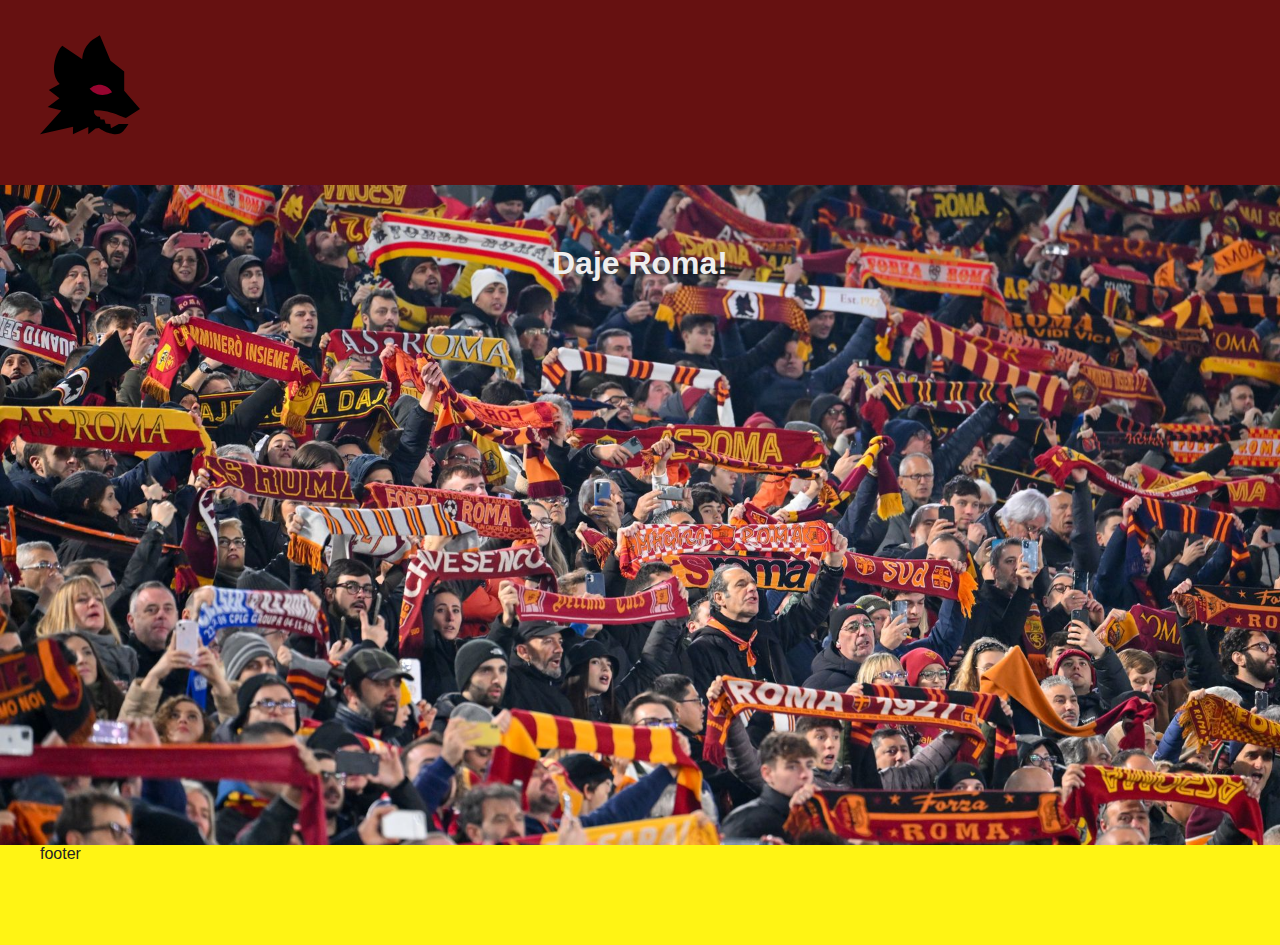
==== divs.html @ 468315ff "day 2" ====
<!DOCTYPE html>
<html lang="en">
<head>
  <link rel="stylesheet" href="./css/div.css">
  <meta charset="UTF-8">
  <meta http-equiv="X-UA-Compatible" content="IE=edge">
  <meta name="viewport" content="width=device-width, initial-scale=1.0">
  <title>Div's</title>
</head>
<body>
  <div>
    <header>
      <div class="container">
        <img src="./assets/lupa-as-roma-wolf-seeklogo.com.svg" alt="asr" />
      </div>
    </header>
    <article>
      <h1>Daje Roma!</h1>
    </article>
    <footer> 
      <div class="container">footer</div>
    </footer>
  </div>
  
</body>
</html>
---- css/div.css ----
body{
  padding: 0;
  margin: 0;
  background-color: #999;
  font-family: helvetica, ariald;
}

header{
  background-color: #661111;
  height: 150px;
  padding-top: 35px;
}

header img{
  width: 100px;
  height: 100px;
  background-color: #661111;
}

article{
  padding-top: 60px;
  background-color:#222;
  background-size: 100%;
  color:#eee;
  min-height: 600px;
  background-image: url(../assets/daje.jpg);
  text-align: center;
}

article h1{
  margin: 0;
}
/* section{
  background-color:#555;
  color: #ddd;
  height: 600px;
} */

footer{
  clear: both;
  background-color:#fff414;
  color: #222 ;
  height: 100px;
}


/* img{
  width: 100px;
  height: 100px;
} */

.container{
  width: 1200px;
  margin: 0 auto;
}
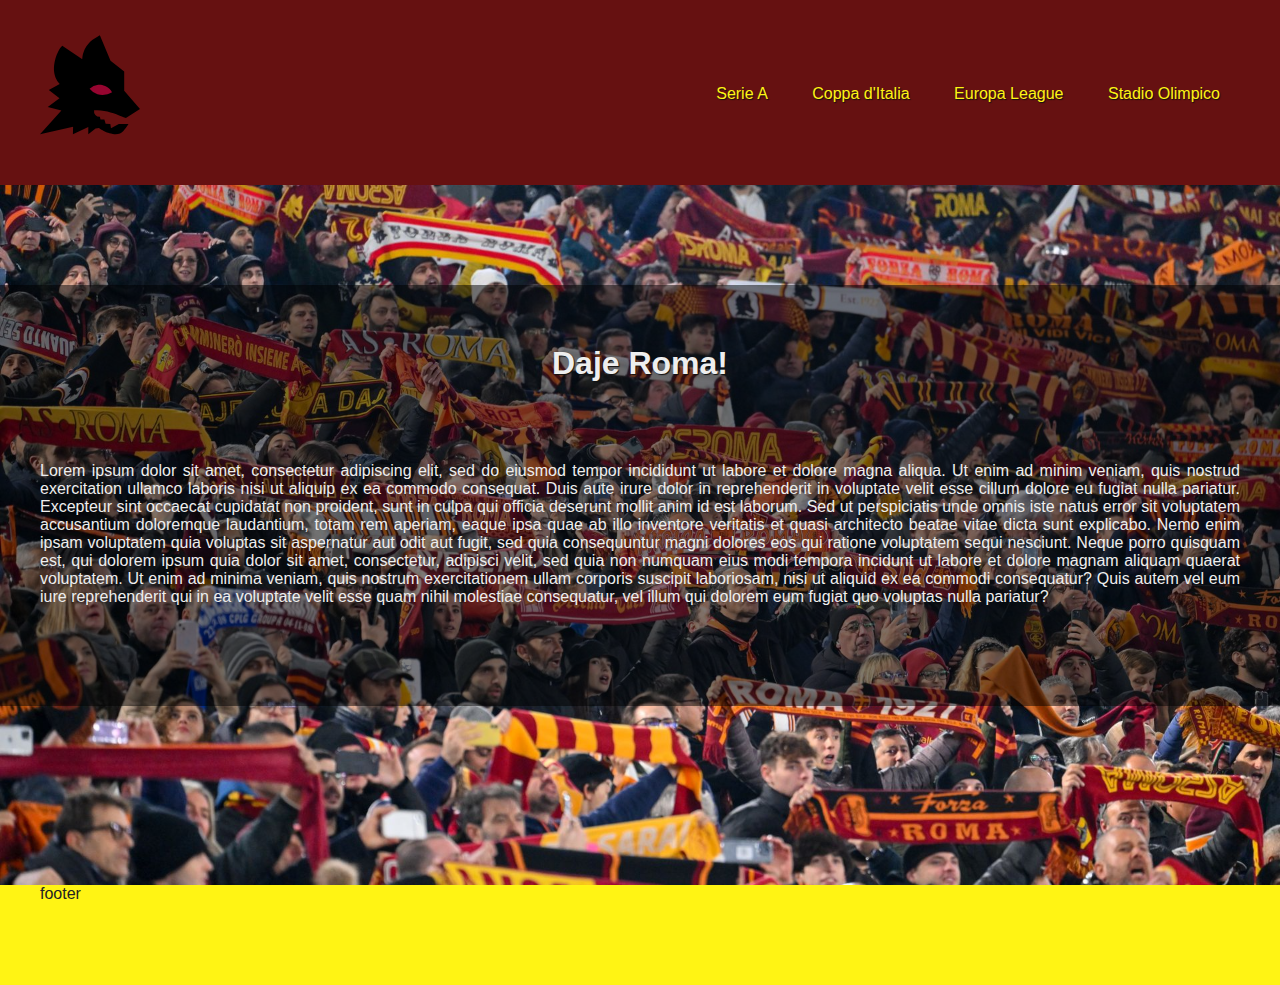
==== commit 89f3409b: "day 3" ====
--- a/divs.html
+++ b/divs.html
@@ -11,11 +11,26 @@
   <div>
     <header>
       <div class="container">
-        <img src="./assets/lupa-as-roma-wolf-seeklogo.com.svg" alt="asr" />
+        <div id="logo">
+          <img src="./assets/lupa-as-roma-wolf-seeklogo.com.svg" alt="asr" />
+        </div>
+        <nav>
+          <a href="">Serie A</a>
+          <a href="">Coppa d'Italia</a>
+          <a href="">Europa League</a>
+          <a href="">Stadio Olimpico</a>
+        </nav>
+        
       </div>
     </header>
     <article>
-      <h1>Daje Roma!</h1>
+      <div class="effect">
+        <h1>Daje Roma!</h1>
+          <p class="container">
+            Lorem ipsum dolor sit amet, consectetur adipiscing elit, sed do eiusmod tempor incididunt ut labore et dolore magna aliqua. Ut enim ad minim veniam, quis nostrud exercitation ullamco laboris nisi ut aliquip ex ea commodo consequat. Duis aute irure dolor in reprehenderit in voluptate velit esse cillum dolore eu fugiat nulla pariatur. Excepteur sint occaecat cupidatat non proident, sunt in culpa qui officia deserunt mollit anim id est laborum.
+            Sed ut perspiciatis unde omnis iste natus error sit voluptatem accusantium doloremque laudantium, totam rem aperiam, eaque ipsa quae ab illo inventore veritatis et quasi architecto beatae vitae dicta sunt explicabo. Nemo enim ipsam voluptatem quia voluptas sit aspernatur aut odit aut fugit, sed quia consequuntur magni dolores eos qui ratione voluptatem sequi nesciunt. Neque porro quisquam est, qui dolorem ipsum quia dolor sit amet, consectetur, adipisci velit, sed quia non numquam eius modi tempora incidunt ut labore et dolore magnam aliquam quaerat voluptatem. Ut enim ad minima veniam, quis nostrum exercitationem ullam corporis suscipit laboriosam, nisi ut aliquid ex ea commodi consequatur? Quis autem vel eum iure reprehenderit qui in ea voluptate velit esse quam nihil molestiae consequatur, vel illum qui dolorem eum fugiat quo voluptas nulla pariatur?
+          </p>  
+      </div>
     </article>
     <footer> 
       <div class="container">footer</div>
--- a/css/div.css
+++ b/css/div.css
@@ -4,6 +4,28 @@
   background-color: #999;
   font-family: helvetica, ariald;
 }
+
+#logo{
+  float: left;
+}
+
+nav{
+  margin-top: 50px;
+  float: right;
+}
+
+nav a{
+  padding: 20px;
+  text-decoration: none;
+  color: #fff414;
+  text-shadow: 1px 1px 1px #111;
+}
+
+nav a:hover{
+  color: #111;
+  background-color:#fff414;
+}
+
 
 header{
   background-color: #661111;
@@ -18,7 +40,8 @@
 }
 
 article{
-  padding-top: 60px;
+  clear: both;
+  padding-top: 100px;
   background-color:#222;
   background-size: 100%;
   color:#eee;
@@ -29,6 +52,12 @@
 
 article h1{
   margin: 0;
+  text-shadow: 1px 1px 1px #111111;
+}
+
+article p {
+  text-align: justify;
+  padding-top: 80px;
 }
 /* section{
   background-color:#555;
@@ -38,9 +67,15 @@
 
 footer{
   clear: both;
-  background-color:#fff414;
+  background-color: #fff414;
   color: #222 ;
   height: 100px;
+}
+
+.effect{
+  background-color: rgba(0,0,0,0.5);
+  padding-top: 60px;
+  padding-bottom: 100px;
 }
 
 
